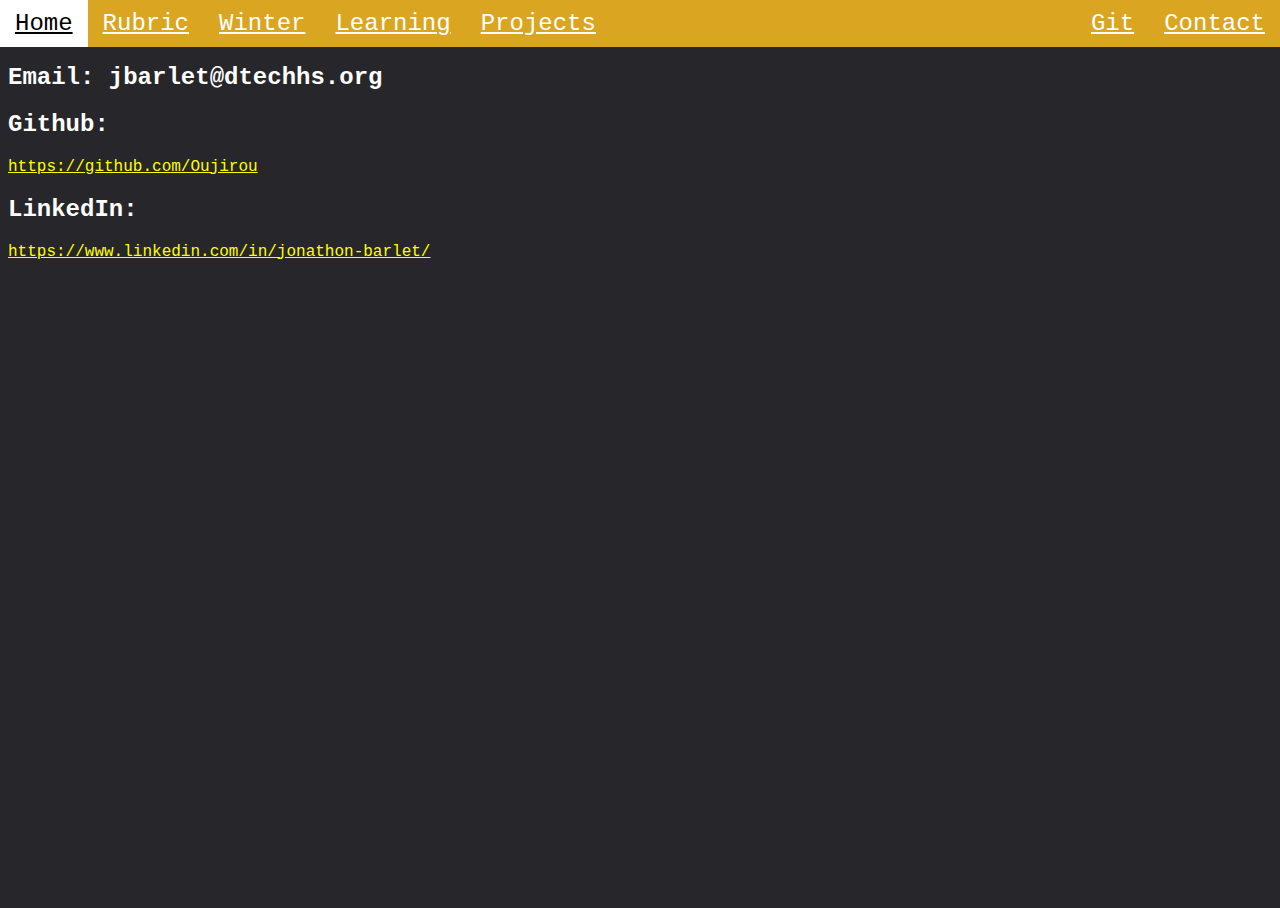
==== contact/contact.html @ 19495e5e "First Commit" ====
<!DOCTYPE html>
<html lang="en">
<head>
	<title>Q2 Agenda</title>
	<link href="../style.css" rel="stylesheet" type="text/css">
	<link href="style.css" rel="stylesheet" type="text/css">
</head>
<body>
	<div class="topnav">
		<a style="float:left" href="../index.html">Home</a>
		<a style="float:left" href="../rubric/rubric.html">Rubric</a>
		<a style="float:left" href="../winter/winter.html">Winter</a>
		<a style="float:left" href="../info/info.html">Learning</a>
		<a style="float:left" href="../projects/projects.html">Projects</a>
		<a style="float:right" href="contact" class="active">Contact</a>
		<a style="float:right" href="../git/git.html">Git</a>
	</div>
	<br/>
	<br/>
	<h2>Email: jbarlet@dtechhs.org</h2>
	<div class="redirect">
		<h2>Github: </h2>
		<a href="https://github.com/Oujirou">https://github.com/Oujirou</a>
		<h2>LinkedIn: </h2>
		<a href="https://www.linkedin.com/in/jonathon-barlet/">https://www.linkedin.com/in/jonathon-barlet/</a>
	</div>
</body>
---- style.css ----
body {
	font-family: Consolas, monaco, monospace; 
	color: white;
	height: 100%;
	background-color: #27262A;
}

html {
	height: 100%;
}

.topnav {
	font-size: 1.5em;
	background-color: goldenrod;
	position: fixed;
	top: 0;
	left: 0;
	width: 100%;
	display: inline-block;
	float: none;
	
}

.topnav a {
	vertical-align:middle;
	color: white;
	text-align: center;
	padding: 10px 15px;
}

.topnav a:hover:not(.active) {
	background-color: white;
	color: black
}

.topnav a:hover:matches(.active){
	background-color: white;
	color: black
}

.center {
	text-align: center;
}

.justify {
	text-align: justify;
	text-justify: inter-word;
	width: 80%;
	padding-left: 10%;
}

.column {
	float: left;
	width: 50%;
}

.row:after {
	content: "";
	display: table;
	clear: both;
}

.image {
	max-width:80%;
	max-height:80%;
	display: block;
	margin-left: auto;
	margin-right: auto;
}

.redirect a:link {
	color: yellow;
  }

.redirect a:visited {
	color: goldenrod;
}

.redirect a:hover {
	color: pink;
	border-bottom: 1px;
	border-color: green;
}

.redirect a:active {
	color: magenta;
}
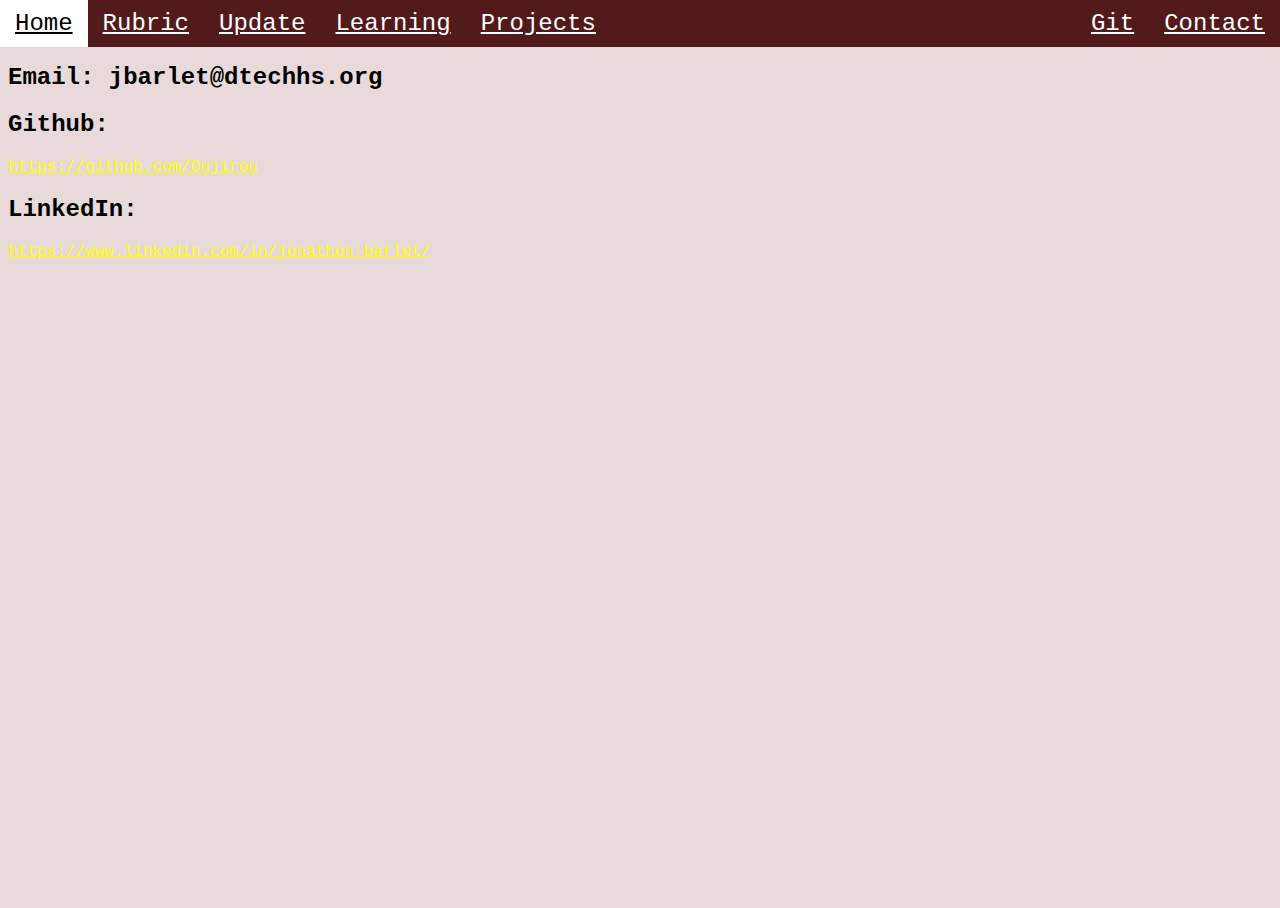
==== commit 21e80495: "Update" ====
--- a/contact/contact.html
+++ b/contact/contact.html
@@ -1,7 +1,7 @@
 <!DOCTYPE html>
 <html lang="en">
 <head>
-	<title>Q2 Agenda</title>
+	<title>Q3 Agenda</title>
 	<link href="../style.css" rel="stylesheet" type="text/css">
 	<link href="style.css" rel="stylesheet" type="text/css">
 </head>
@@ -9,7 +9,7 @@
 	<div class="topnav">
 		<a style="float:left" href="../index.html">Home</a>
 		<a style="float:left" href="../rubric/rubric.html">Rubric</a>
-		<a style="float:left" href="../winter/winter.html">Winter</a>
+		<a style="float:left" href="../winter/winter.html">Update</a>
 		<a style="float:left" href="../info/info.html">Learning</a>
 		<a style="float:left" href="../projects/projects.html">Projects</a>
 		<a style="float:right" href="contact" class="active">Contact</a>
--- a/style.css
+++ b/style.css
@@ -1,8 +1,8 @@
 body {
 	font-family: Consolas, monaco, monospace; 
-	color: white;
+	color: black;
 	height: 100%;
-	background-color: #27262A;
+	background-color: rgb(232, 218, 218);
 }
 
 html {
@@ -11,7 +11,7 @@
 
 .topnav {
 	font-size: 1.5em;
-	background-color: goldenrod;
+	background-color: rgb(82, 26, 26);
 	position: fixed;
 	top: 0;
 	left: 0;
